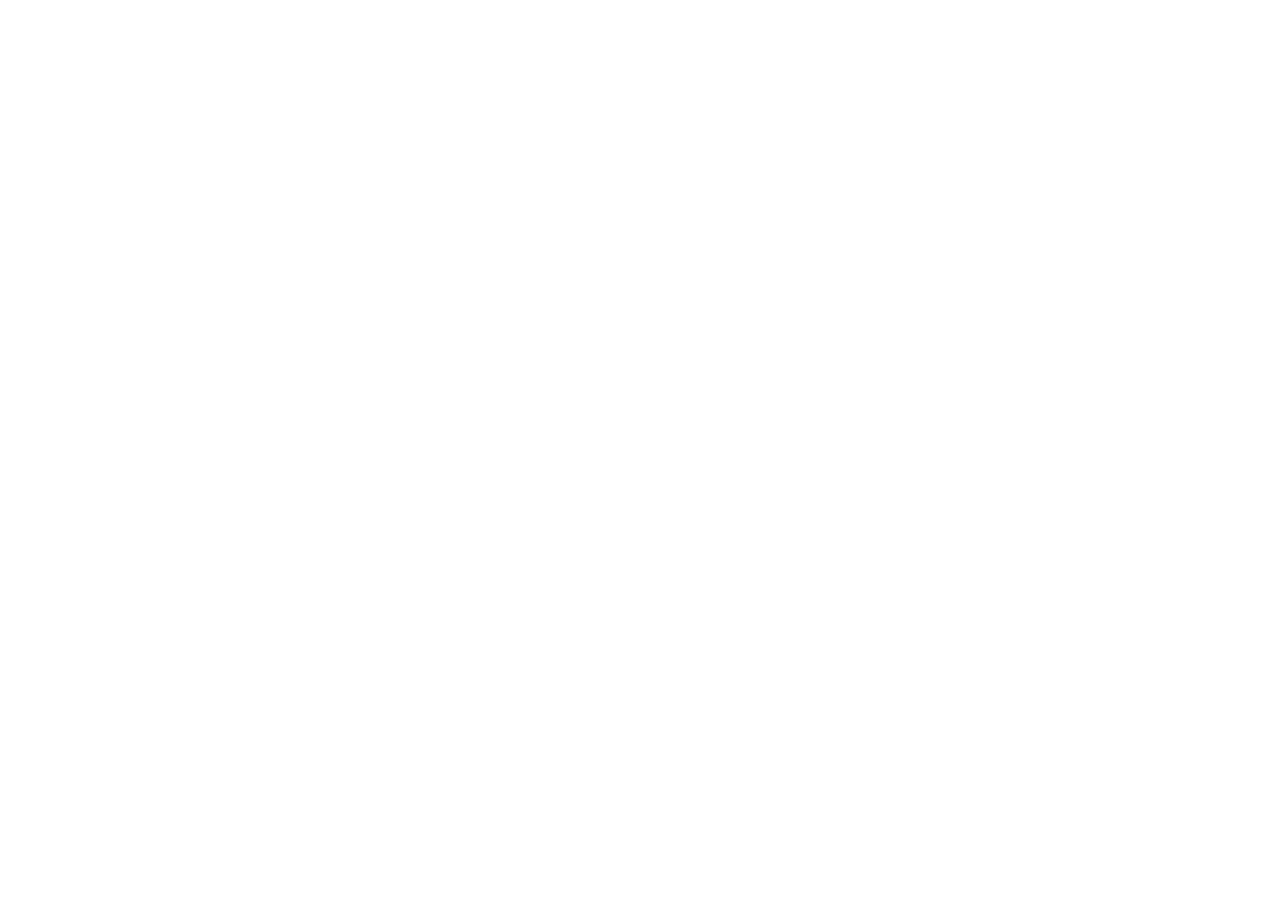
==== index.html @ 5bfe7cc0 "adds basic html tags" ====
<!DOCTYPE html>
<html lang="en">
<head>
    <meta charset="UTF-8">
    <meta http-equiv="X-UA-Compatible" content="IE=edge">
    <meta name="viewport" content="width=device-width, initial-scale=1.0">
    <title>Salmon Cookies - Home</title>
</head>
<body>
    
</body>
</html>
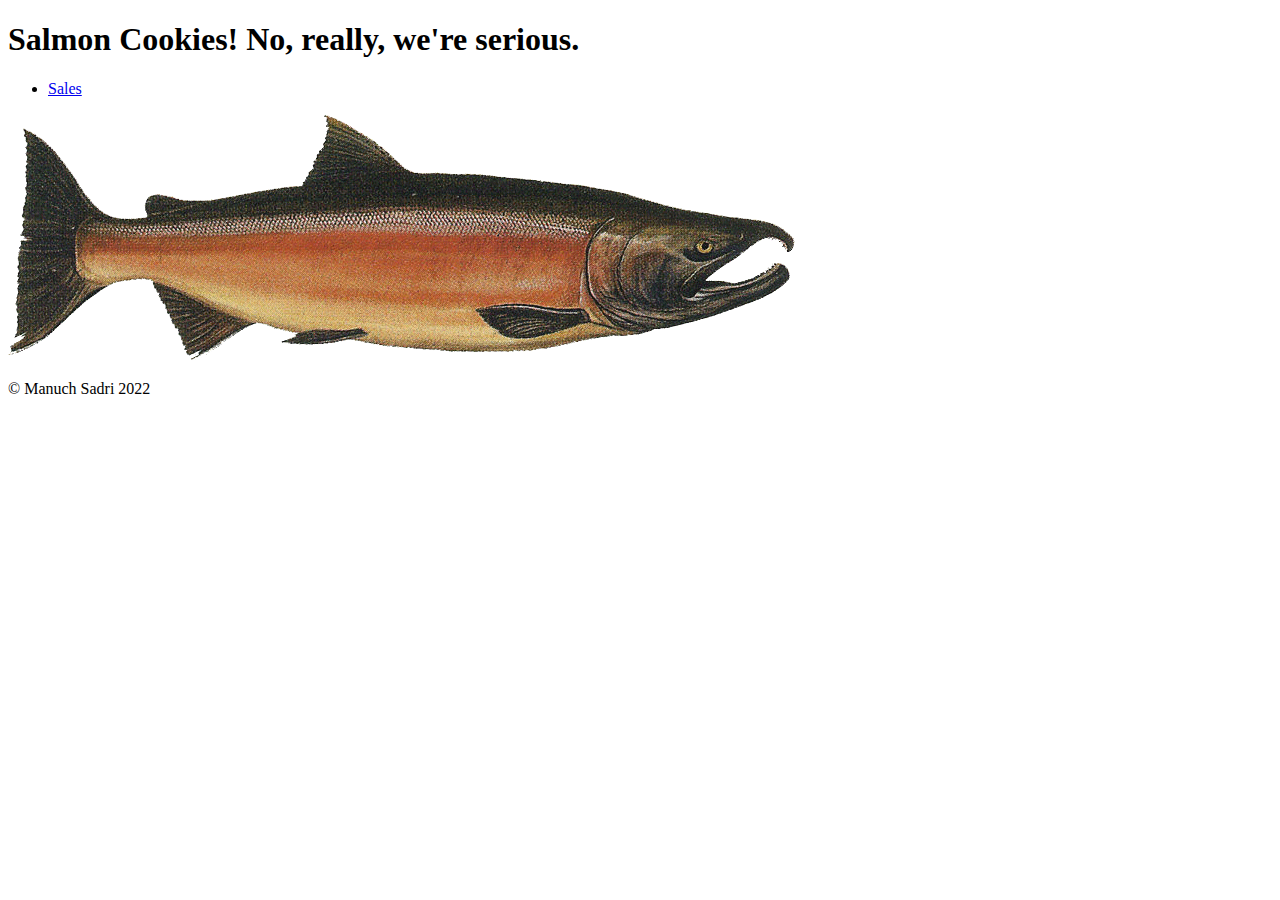
==== commit aa4170cb: "trying to create basic object literals for locations, but no clue what I'm doing yet." ====
--- a/index.html
+++ b/index.html
@@ -8,5 +8,31 @@
 </head>
 <body>
     
+    <header>
+        
+        <h1>Salmon Cookies! No, really, we're serious.</h1>
+        
+        <nav>
+            <ul>
+                <li><a href="sales.html" target="_blank">Sales</a></li>
+            </ul>
+        </nav>
+    
+    </header>
+
+    <main>
+        
+        <img alt="It's a salmon!" title="It's a salmon!" src="./img/salmon.png">
+
+        <script src="js/app.js"></script>
+
+    </main>
+
+    <footer>
+
+        <p>&copy; Manuch Sadri 2022</p>
+    
+    </footer>
+
 </body>
 </html>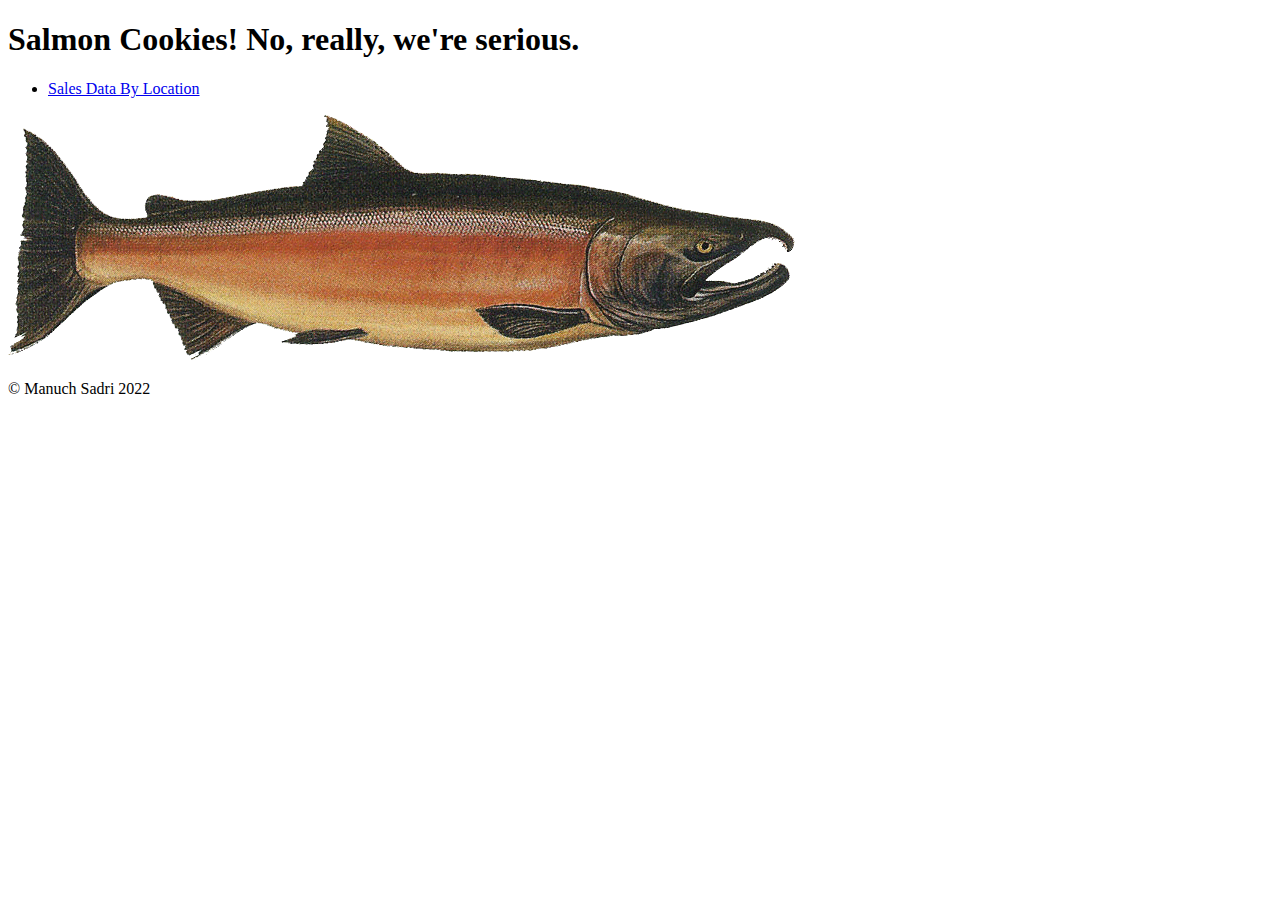
==== commit 6d26548b: "segmented js/app.js algorithm by logical blocks into functions. Ever so slight bare minimum of CSS t" ====
--- a/index.html
+++ b/index.html
@@ -14,7 +14,7 @@
         
         <nav>
             <ul>
-                <li><a href="sales.html" target="_blank">Sales</a></li>
+                <li><a href="sales.html" target="_blank">Sales Data By Location</a></li>
             </ul>
         </nav>
     
@@ -23,8 +23,6 @@
     <main>
         
         <img alt="It's a salmon!" title="It's a salmon!" src="./img/salmon.png">
-
-        <script src="js/app.js"></script>
 
     </main>
 
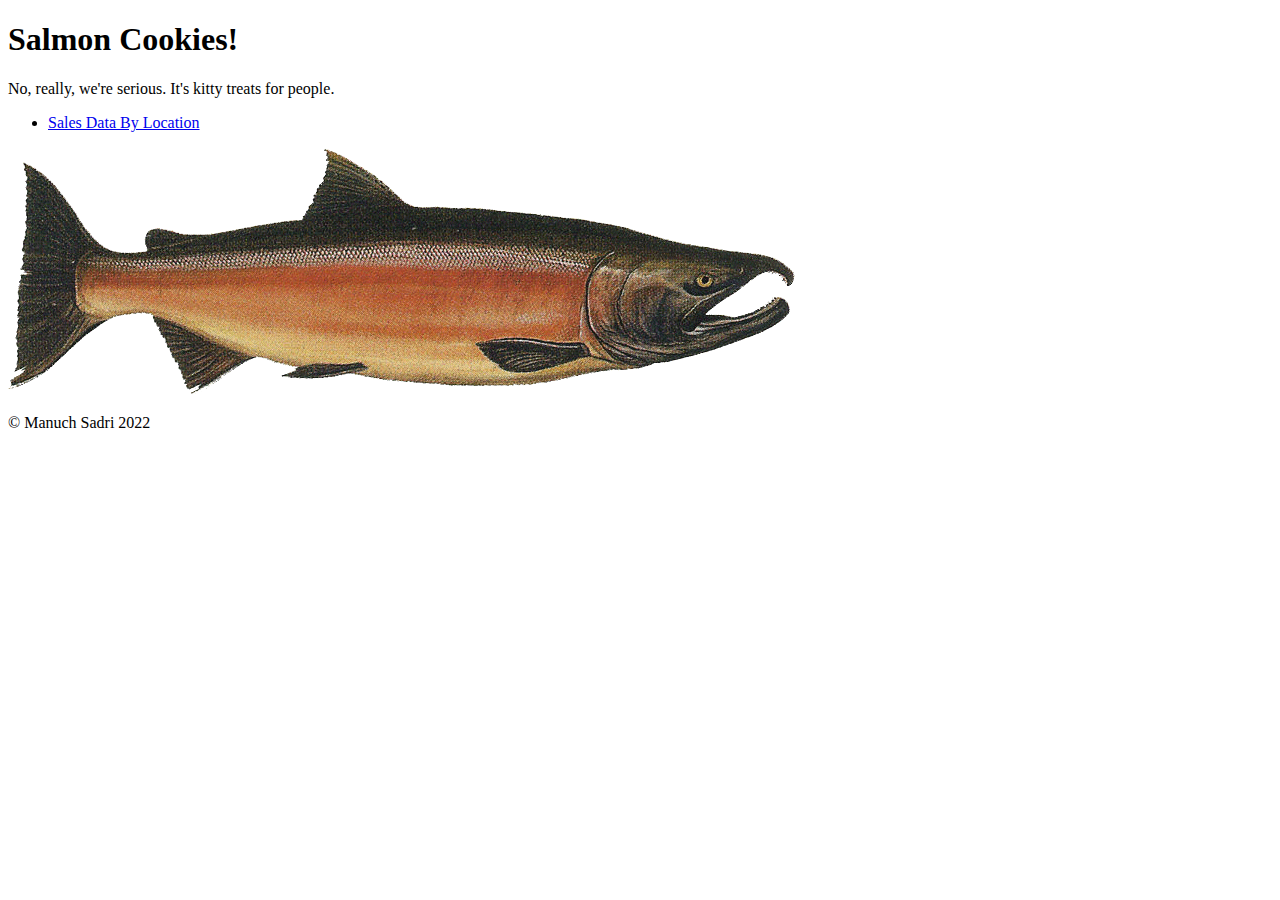
==== commit c868e69d: "It's kitty treats for people." ====
--- a/index.html
+++ b/index.html
@@ -10,7 +10,9 @@
     
     <header>
         
-        <h1>Salmon Cookies! No, really, we're serious.</h1>
+        <h1>Salmon Cookies!</h1>
+        <p>No, really, we're serious. It's kitty treats for people.</p>
+        <!-- <h3>It's cat treats, but for people.</h3> -->
         
         <nav>
             <ul>
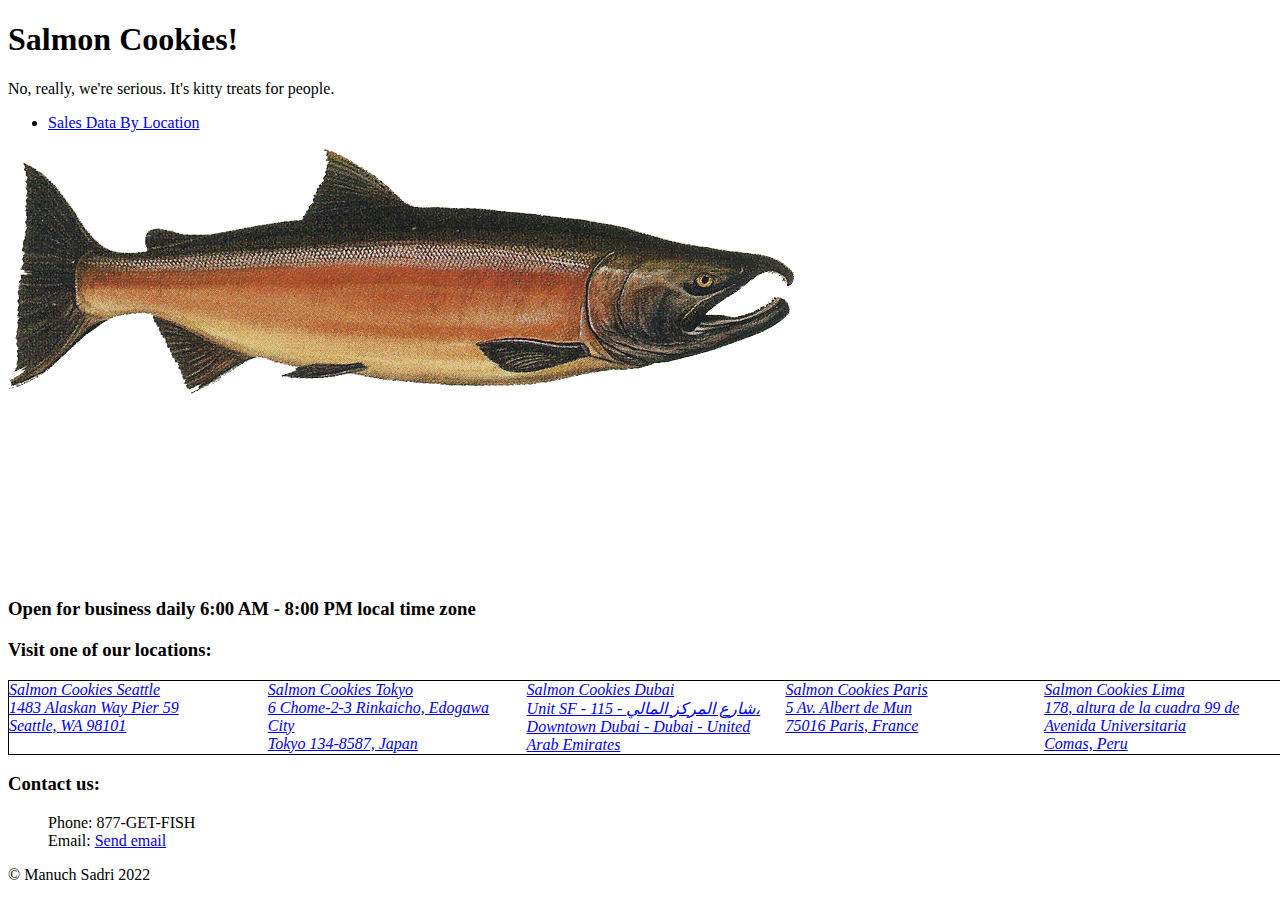
==== commit a752a5c8: "updated index.html with location and contact info. Renamed css files." ====
--- a/index.html
+++ b/index.html
@@ -4,15 +4,14 @@
     <meta charset="UTF-8">
     <meta http-equiv="X-UA-Compatible" content="IE=edge">
     <meta name="viewport" content="width=device-width, initial-scale=1.0">
+    <link rel="stylesheet" href="css/index.css" type="text/css"/>
     <title>Salmon Cookies - Home</title>
 </head>
 <body>
     
     <header>
-        
         <h1>Salmon Cookies!</h1>
         <p>No, really, we're serious. It's kitty treats for people.</p>
-        <!-- <h3>It's cat treats, but for people.</h3> -->
         
         <nav>
             <ul>
@@ -30,6 +29,67 @@
 
     <footer>
 
+        <h3>Open for business daily 6:00 AM - 8:00 PM local time zone</h3>
+
+        <h3>Visit one of our locations:</h3>
+
+        <section>
+
+            <div>
+                <address>
+                    <a href="https://g.page/Aquarium-Seattle?share" target="_blank">
+                    Salmon Cookies Seattle<br>
+                    1483 Alaskan Way Pier 59<br>
+                    Seattle, WA 98101</a>
+                </address>
+            </div>
+
+            <div>
+                <address>
+                    <a href="https://goo.gl/maps/MmvNff3cg1nRiKxU8" target="_blank">
+                    Salmon Cookies Tokyo<br>
+                    6 Chome-2-3 Rinkaicho, Edogawa City<br>
+                    Tokyo 134-8587, Japan</a>
+                </address>
+            </div>
+
+            <div>
+                <address>
+                    <a href="https://goo.gl/maps/XuUeJ4hKjBjWYRwL8" target="_blank">
+                    Salmon Cookies Dubai<br>
+                    Unit SF - 115 - شارع المركز المالي،<br>
+                    Downtown Dubai - Dubai - United Arab Emirates</a>
+                </address>
+            </div>
+
+            <div>
+                <address>
+                    <a href="https://g.page/CineaquaParis?share" target="_blank">
+                        Salmon Cookies Paris<br>
+                        5 Av. Albert de Mun<br>
+                        75016 Paris, France</a>
+                </address>
+            </div>
+
+            <div>
+                <address>
+                    <a href="https://goo.gl/maps/9rnA14uMLG1QpCyKA" target="_blank">
+                    Salmon Cookies Lima<br>
+                    178, altura de la cuadra 99 de Avenida Universitaria<br>
+                    Comas, Peru</a>
+                </address>
+            </div>
+
+        </section>
+
+
+        <h3>Contact us:</h3>
+        <ul>
+            <li>Phone: 877-GET-FISH</li>
+            <li>Email: <a href="mailto:fakeAdrress@salmoncookies.com">Send email</a></li>
+        </ul>
+
+
         <p>&copy; Manuch Sadri 2022</p>
     
     </footer>
--- a/css/index.css
+++ b/css/index.css
@@ -0,0 +1,22 @@
+footer {
+    position: absolute;
+    bottom: 0;
+    width: 100%;
+}
+
+footer section {
+    column-count: 5;
+    border: 1px solid;
+}
+
+footer div{
+    display: flex;
+    justify-content: space-between;
+    break-after:column;
+}
+
+footer li{
+    list-style-position: inside;
+    list-style-type: none;
+    text-decoration: none;
+}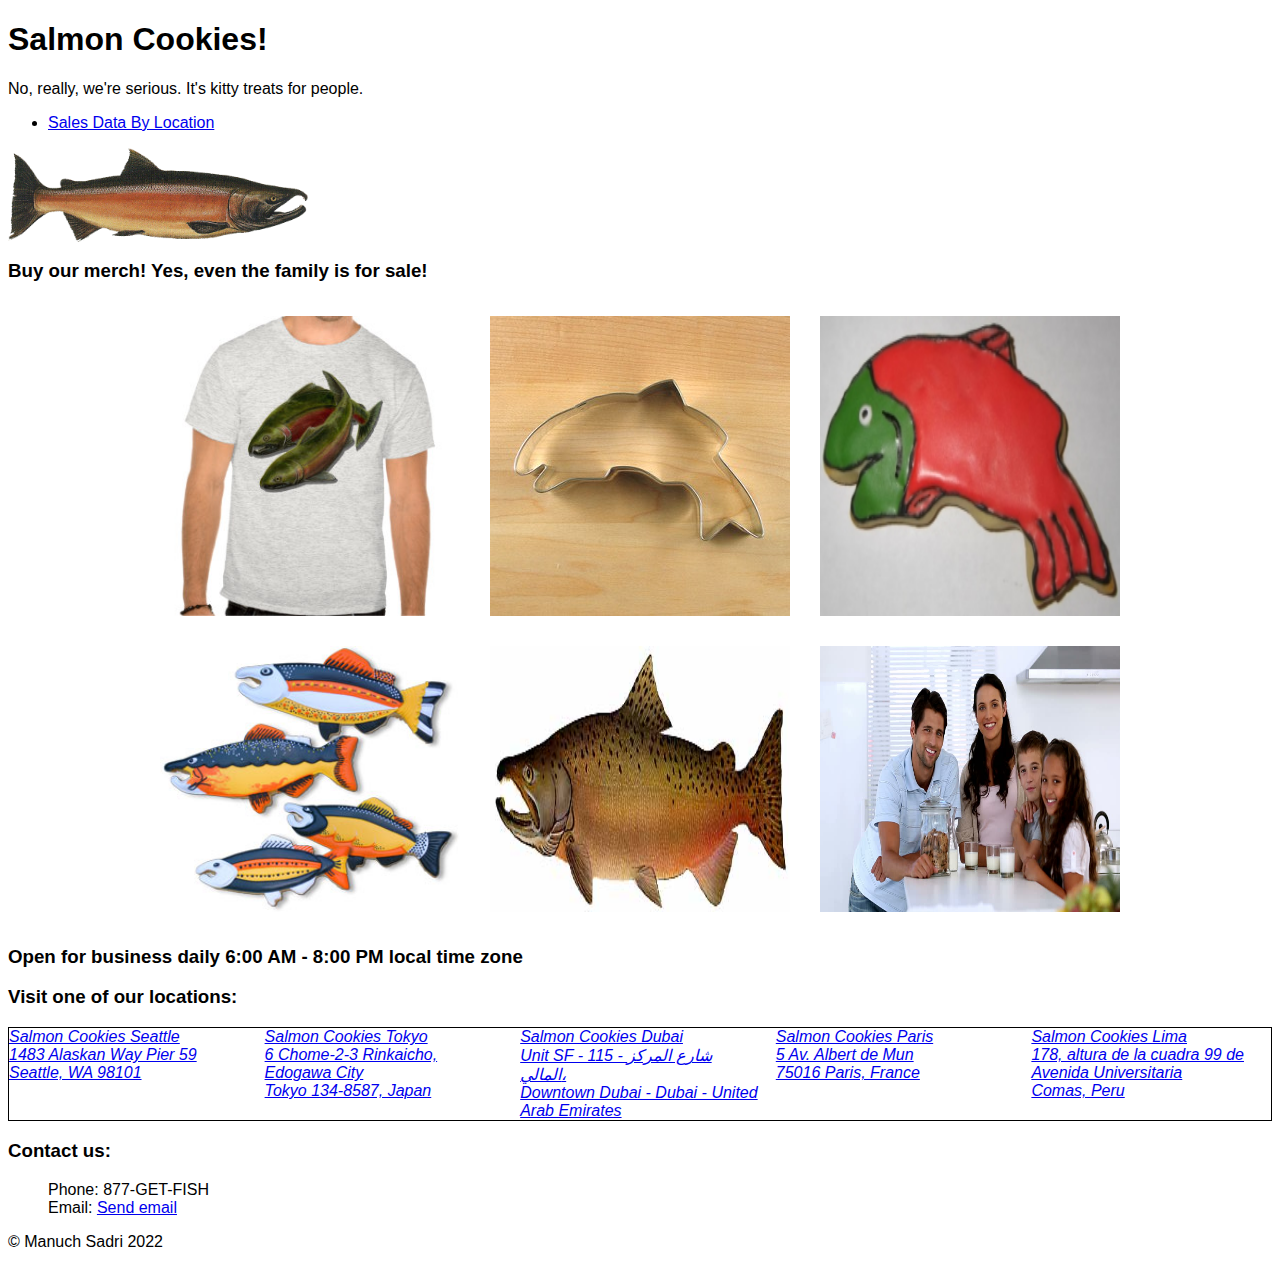
==== commit e53d239e: "inserted images. page has dreadful CSS styling." ====
--- a/index.html
+++ b/index.html
@@ -24,6 +24,22 @@
     <main>
         
         <img alt="It's a salmon!" title="It's a salmon!" src="./img/salmon.png">
+
+        <h3>Buy our merch! Yes, even the family is for sale!</h3>
+
+        <div class="row">
+            <img src="img/shirt.jpg" alt="" srcset="">
+            <img src="img/cutter.jpeg" alt="" srcset="">
+            <img src="img/frosted-cookie.jpg" alt="" srcset="">
+
+        </div>
+
+        <div class="row">
+            <img src="img/fish.jpg" alt="" srcset="">
+            <img src="img/chinook.jpg" alt="" srcset="">
+            <img src="img/family.jpg" alt="" srcset="">
+            
+        </div>
 
     </main>
 
@@ -82,13 +98,11 @@
 
         </section>
 
-
         <h3>Contact us:</h3>
         <ul>
             <li>Phone: 877-GET-FISH</li>
             <li>Email: <a href="mailto:fakeAdrress@salmoncookies.com">Send email</a></li>
         </ul>
-
 
         <p>&copy; Manuch Sadri 2022</p>
     
--- a/css/index.css
+++ b/css/index.css
@@ -1,8 +1,35 @@
-footer {
+body {
+    font-family: Arial;
+}
+
+main img {
+    display: flex;
+    flex-direction: row;
+    justify-content: center;
+    width: 300px;
+    height: auto;
+}
+
+.row {
+    display: flex;
+    flex-direction: row;
+    justify-content: center;
+    /* border: 1px solid red; */
+  }
+
+.row img {
+    display: flex;
+    flex-direction: row;
+    align-items: center;
+    margin: 15px;
+    /* border: 1px solid blue; */
+}
+
+/* footer {
     position: absolute;
     bottom: 0;
     width: 100%;
-}
+} */
 
 footer section {
     column-count: 5;
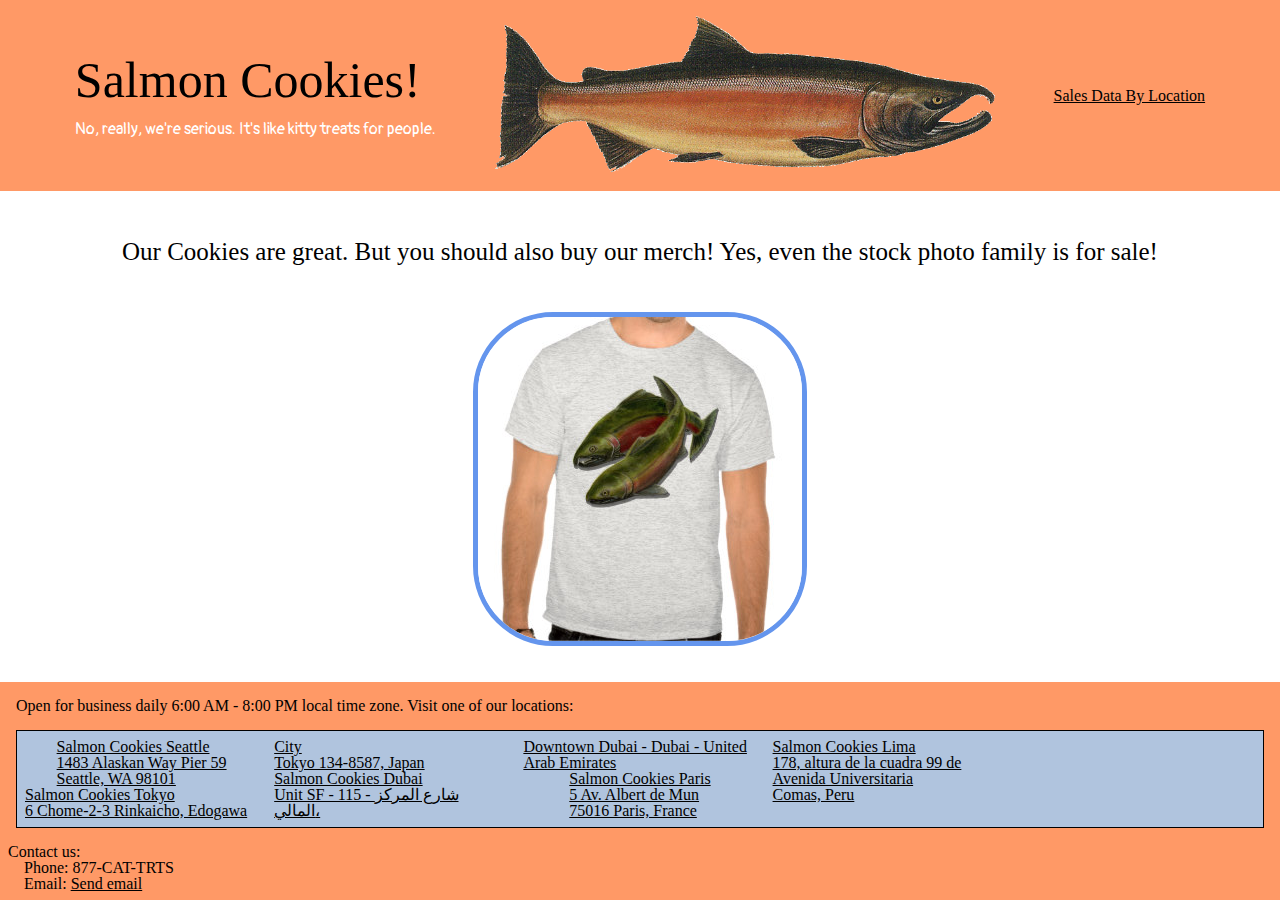
==== commit 22cc3787: "revised CSS styling for both index and sales.html" ====
--- a/index.html
+++ b/index.html
@@ -4,50 +4,64 @@
     <meta charset="UTF-8">
     <meta http-equiv="X-UA-Compatible" content="IE=edge">
     <meta name="viewport" content="width=device-width, initial-scale=1.0">
+    <link rel="stylesheet" href="css/reset.css" type="text/css"/>
     <link rel="stylesheet" href="css/index.css" type="text/css"/>
+    <script src="js/slideshow.js"></script>
+    
     <title>Salmon Cookies - Home</title>
 </head>
 <body>
     
     <header>
-        <h1>Salmon Cookies!</h1>
-        <p>No, really, we're serious. It's kitty treats for people.</p>
-        
+        <div>
+            <h1>Salmon Cookies!</h1>
+            <p>No, really, we're serious. It's like kitty treats for people.</p>
+        </div>
+        <div>
+            <img alt="It's a salmon!" title="It's a salmon!" src="./img/salmon.png">
+        </div>
         <nav>
             <ul>
-                <li><a href="sales.html" target="_blank">Sales Data By Location</a></li>
+                <li><a href="sales.html">Sales Data By Location</a></li>
             </ul>
         </nav>
-    
     </header>
 
     <main>
-        
-        <img alt="It's a salmon!" title="It's a salmon!" src="./img/salmon.png">
 
-        <h3>Buy our merch! Yes, even the family is for sale!</h3>
+        <div>
+        <h3> Our Cookies are great. But you should also buy our merch! Yes, even the stock photo family is for sale!</h3>
 
-        <div class="row">
-            <img src="img/shirt.jpg" alt="" srcset="">
-            <img src="img/cutter.jpeg" alt="" srcset="">
-            <img src="img/frosted-cookie.jpg" alt="" srcset="">
-
+            <img class="mySlides" src="img/shirt.jpg">
+            <img class="mySlides" src="img/cutter.jpeg">
+            <img class="mySlides" src="img/frosted-cookie.jpg">
+            <img class="mySlides" src="img/fish.jpg">
+            <img class="mySlides" src="img/chinook.jpg">
+            <img class="mySlides" src="img/family.jpg">
         </div>
 
-        <div class="row">
-            <img src="img/fish.jpg" alt="" srcset="">
-            <img src="img/chinook.jpg" alt="" srcset="">
-            <img src="img/family.jpg" alt="" srcset="">
+        <script> // automatic slideshow taken from https://www.w3schools.com/w3css/w3css_slideshow.asp
+            var myIndex = 0;
+            carousel();
             
-        </div>
+            function carousel() {
+              var i;
+              var x = document.getElementsByClassName("mySlides");
+              for (i = 0; i < x.length; i++) {
+                x[i].style.display = "none";  
+              }
+              myIndex++;
+              if (myIndex > x.length) {myIndex = 1}    
+              x[myIndex-1].style.display = "block";  
+              setTimeout(carousel, 2000); // Change image every 2 seconds
+            }
+        </script>
 
     </main>
 
     <footer>
 
-        <h3>Open for business daily 6:00 AM - 8:00 PM local time zone</h3>
-
-        <h3>Visit one of our locations:</h3>
+        <p>Open for business daily 6:00 AM - 8:00 PM local time zone. Visit one of our locations:</p>
 
         <section>
 
@@ -98,13 +112,10 @@
 
         </section>
 
-        <h3>Contact us:</h3>
-        <ul>
-            <li>Phone: 877-GET-FISH</li>
+        <ul>Contact us:
+            <li>Phone: 877-CAT-TRTS</li>
             <li>Email: <a href="mailto:fakeAdrress@salmoncookies.com">Send email</a></li>
         </ul>
-
-        <p>&copy; Manuch Sadri 2022</p>
     
     </footer>
 
--- a/css/index.css
+++ b/css/index.css
@@ -1,48 +1,95 @@
-body {
-    font-family: Arial;
+@import url('https://fonts.googleapis.com/css2?family=Pangolin&display=swap');
+
+html {
+    font-family:Georgia, 'Times New Roman', Times, serif;
+}
+
+header {
+    display: flex;
+    flex-direction: row;
+    justify-content: space-evenly;
+    padding: 1rem;
+    align-items: center;
+    background-color: #ff9966;
+
+}
+
+header h1 {
+    font-size: 50px;
+}
+
+header p {
+    margin-top: 1rem;
+    font-family: 'Pangolin', cursive;
+    color: white;
+}
+
+header img {
+    width: 500px;
+    height: auto;
+}
+
+a {
+    color: black;
+}
+
+main div {
+    display: flex;
+    flex-direction: column;
+    justify-content: center;
+    align-items: center;
+    align-content: center;
 }
 
 main img {
-    display: flex;
-    flex-direction: row;
-    justify-content: center;
-    width: 300px;
-    height: auto;
+    border: 5px #6495ed solid;
+    border-radius: 5rem;
 }
 
-.row {
-    display: flex;
-    flex-direction: row;
-    justify-content: center;
-    /* border: 1px solid red; */
-  }
-
-.row img {
-    display: flex;
-    flex-direction: row;
-    align-items: center;
-    margin: 15px;
-    /* border: 1px solid blue; */
+main h3 {
+    margin-top: 3rem;
+    font-size: 25px;
 }
 
-/* footer {
-    position: absolute;
-    bottom: 0;
+main img {
+    margin: 3rem;
+    max-height: 400px;
+    object-fit: contain;
+}
+
+footer {
+    position:fixed;
+    bottom:0;
     width: 100%;
-} */
+    background-color: #ff9966;
+}
+
+footer p{
+    padding: 1rem;
+}
 
 footer section {
     column-count: 5;
     border: 1px solid;
+    padding: .5rem;
+    margin-bottom: .5rem;
+    margin-left: 1rem;
+    margin-right: 1rem;
+    background-color: #b0c4de;
 }
 
 footer div{
     display: flex;
-    justify-content: space-between;
-    break-after:column;
+    justify-content: space-evenly;
+    /* break-after:column; */
+}
+
+footer ul {
+    padding: .5rem;
 }
 
 footer li{
+    margin-left: 1rem;
     list-style-position: inside;
     list-style-type: none;
     text-decoration: none;
